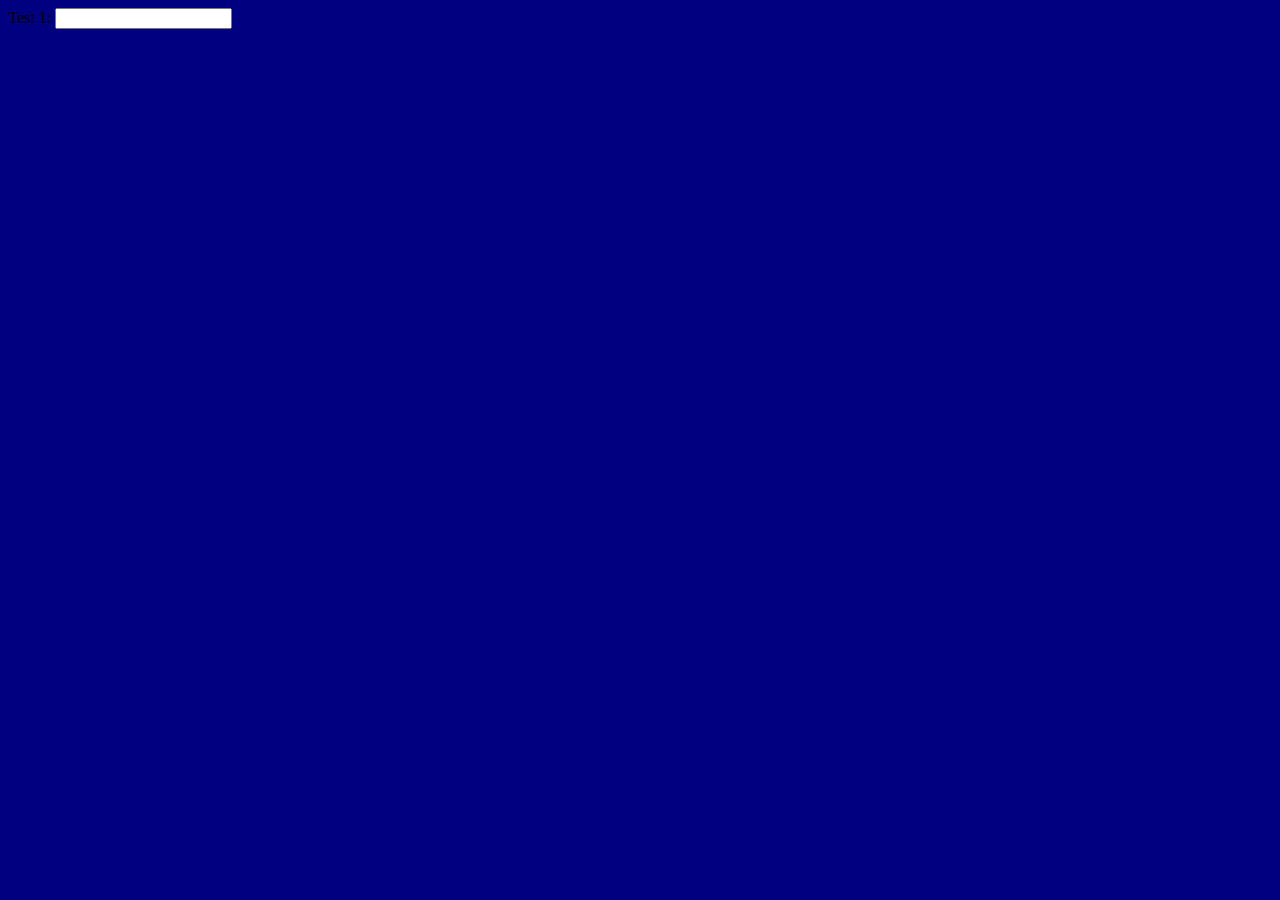
==== Public/asst-2/index.html @ 9a95ca7e "ASST2 - Added connection to the PG county dataset - Added method to search restaurant that fit the c" ====
<html lang="en">
<head>
    <meta charset="UTF-8">
    <link rel="stylesheet" type="text/css" href="styles.css" />
    <meta name="viewport" content="width=device-width, initial-scale=1.0">
    <title>Assignment 2</title>
    <script
          src="https://code.jquery.com/jquery-3.5.1.slim.min.js"
          integrity="sha256-4+XzXVhsDmqanXGHaHvgh1gMQKX40OUvDEBTu8JcmNs="
          crossorigin="anonymous">
    </script>
</head>

<body>
    <form>
        <label for="test1">Test 1:</label>
        <input type="input" id="test1" name="test1">
    </form>
    <script src="script.js"></script>
    <script src="canvasjs.min.js"></script> 
</body>

</html>
---- Public/asst-2/styles.css ----
body {
    background: navy;
}

#chartContainer {
    background: gray;
    border: 2px dotted black;
    border-radius: 4px;
    height: 500px;
    width: 100%;
    margin-bottom: 15px;
}
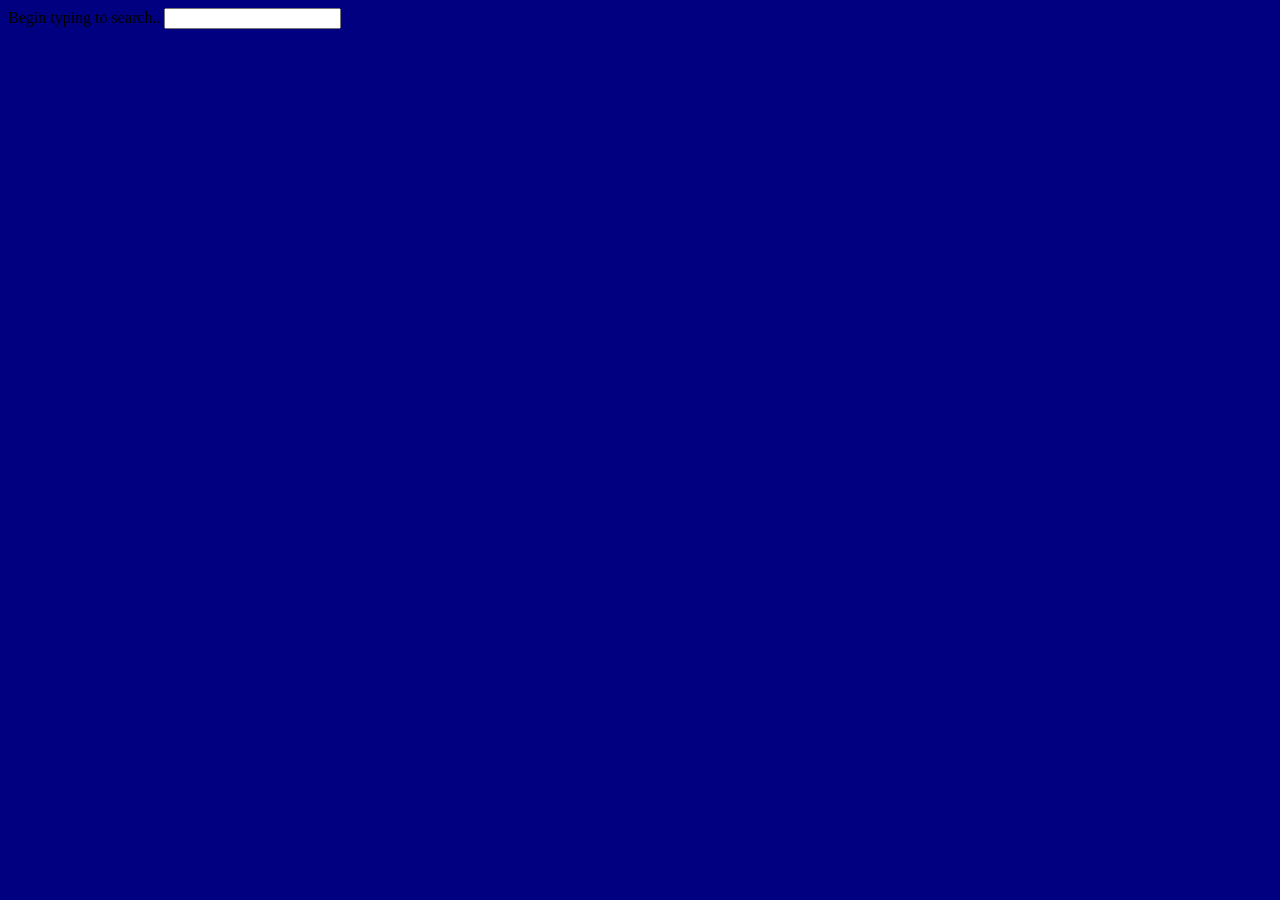
==== commit 7207c080: "html - form / js - createDiv() fxn" ====
--- a/Public/asst-2/index.html
+++ b/Public/asst-2/index.html
@@ -12,9 +12,9 @@
 </head>
 
 <body>
-    <form>
-        <label for="test1">Test 1:</label>
-        <input type="input" id="test1" name="test1">
+    <form class='form'>
+        <label for="search">Begin typing to search..</label>
+        <input type="input" id="search" name="search">
     </form>
     <script src="script.js"></script>
     <script src="canvasjs.min.js"></script> 
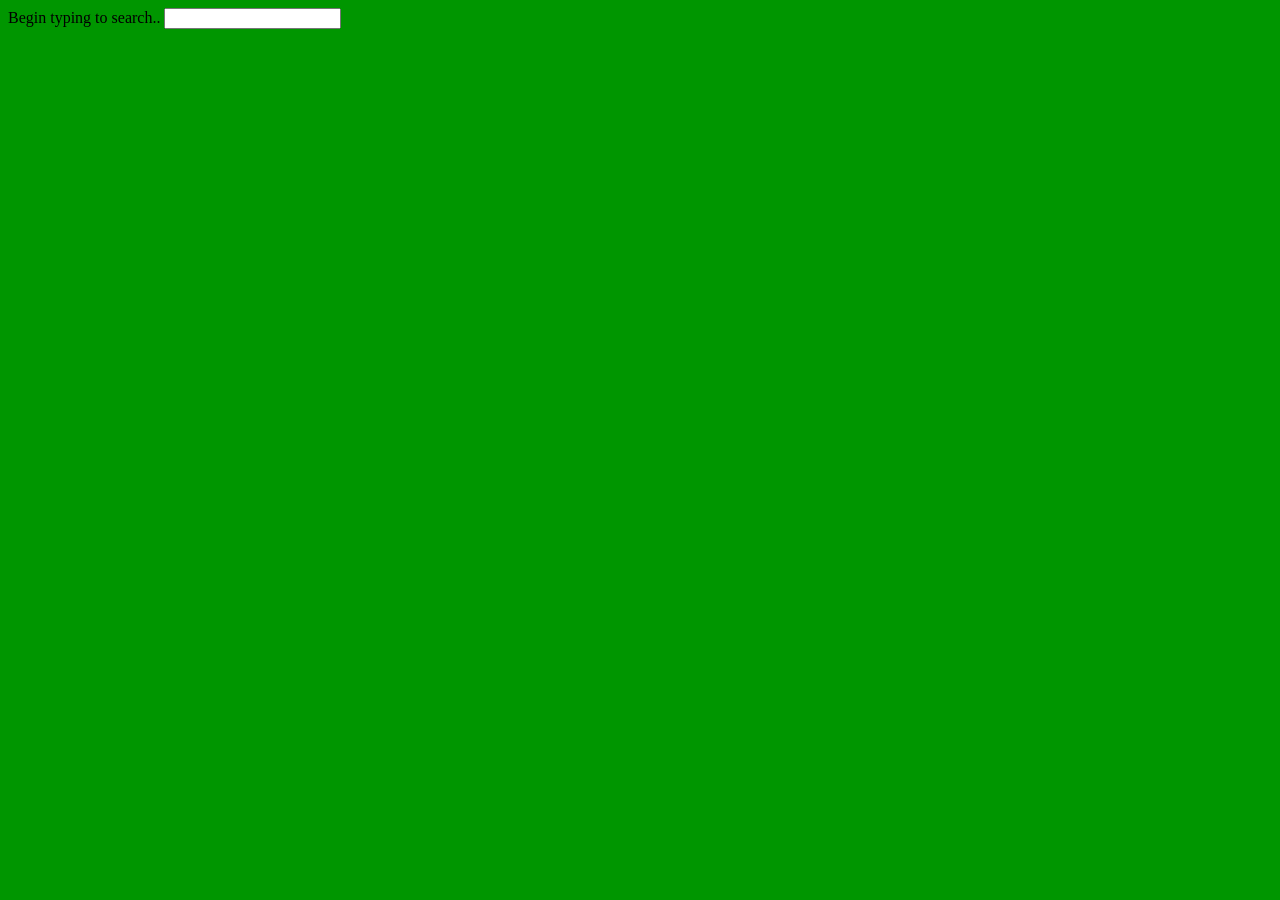
==== commit f68acda9: "ASST2 - Method to erase previous search results on click  - Some style change, namely coloring  - Ad" ====
--- a/Public/asst-2/index.html
+++ b/Public/asst-2/index.html
@@ -15,6 +15,8 @@
     <form class='form'>
         <label for="search">Begin typing to search..</label>
         <input type="input" id="search" name="search">
+
+        <div class = "target"></div>
     </form>
     <script src="script.js"></script>
     <script src="canvasjs.min.js"></script> 
--- a/Public/asst-2/styles.css
+++ b/Public/asst-2/styles.css
@@ -1,12 +1,26 @@
 body {
-    background: navy;
+    background: rgb(0, 150, 0);
 }
 
+h1, h2{
+    color: bisque;
+}
 #chartContainer {
     background: gray;
     border: 2px dotted black;
     border-radius: 4px;
-    height: 500px;
-    width: 100%;
+    height: 40%;
+    width: 60%;
     margin-bottom: 15px;
 }
+
+.blocks{
+    background: rgb(150, 0, 0);
+    border: 2px dotted black;
+    vertical-align: middle;
+    border-radius: 4px;
+    height: 40%;
+    width: 25%;
+    margin-bottom: 15px;
+    
+}
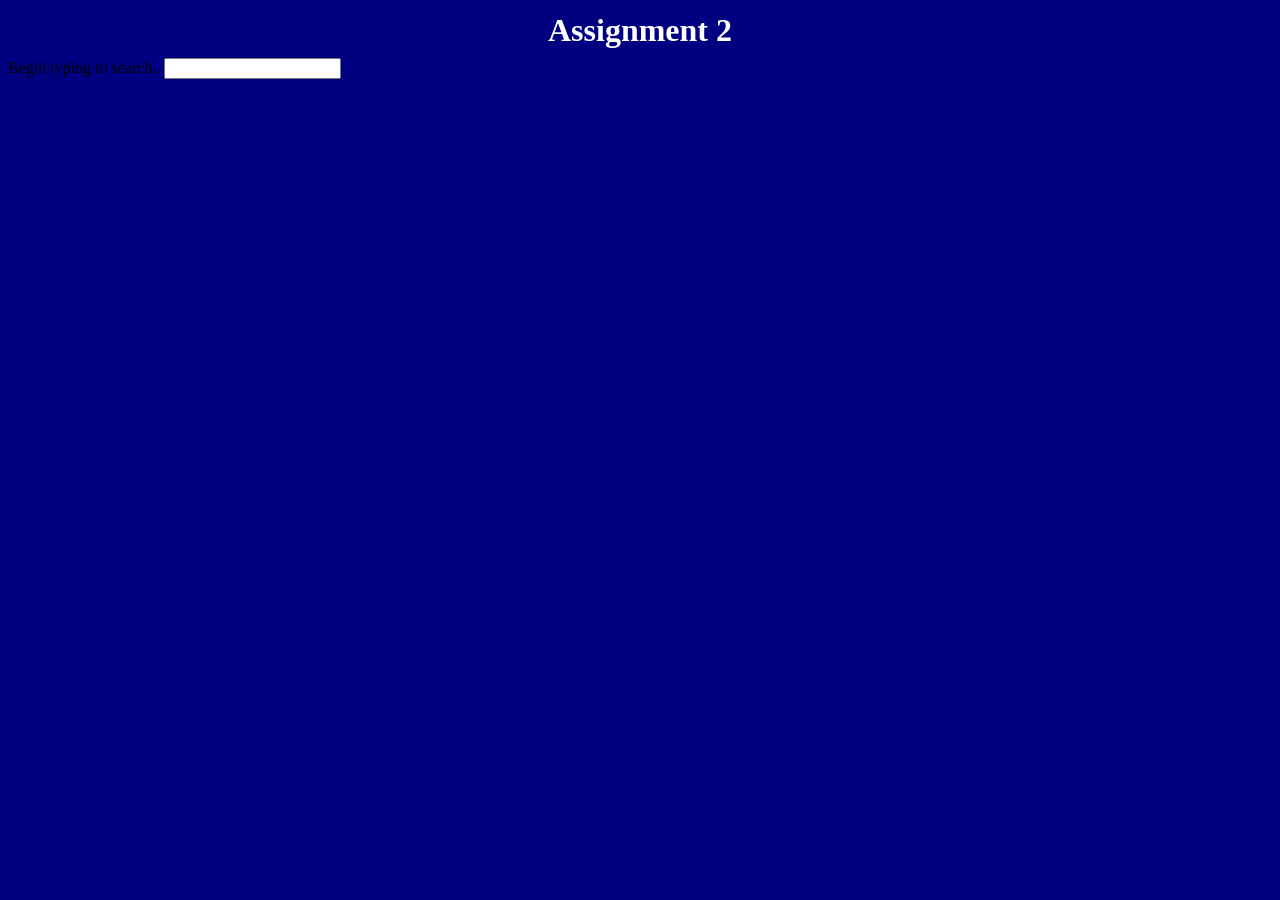
==== commit 288b5c35: "++ wrapper, container html/css" ====
--- a/Public/asst-2/index.html
+++ b/Public/asst-2/index.html
@@ -1,25 +1,31 @@
 <html lang="en">
-<head>
-    <meta charset="UTF-8">
-    <link rel="stylesheet" type="text/css" href="styles.css" />
-    <meta name="viewport" content="width=device-width, initial-scale=1.0">
-    <title>Assignment 2</title>
-    <script
-          src="https://code.jquery.com/jquery-3.5.1.slim.min.js"
-          integrity="sha256-4+XzXVhsDmqanXGHaHvgh1gMQKX40OUvDEBTu8JcmNs="
-          crossorigin="anonymous">
-    </script>
-</head>
+    <head>
+        <meta charset="UTF-8">
+        <link rel="stylesheet" type="text/css" href="styles.css" />
+        <meta name="viewport" content="width=device-width, initial-scale=1.0">
+        <title>Assignment 2</title>
+        <script
+            src="https://code.jquery.com/jquery-3.5.1.slim.min.js"
+            integrity="sha256-4+XzXVhsDmqanXGHaHvgh1gMQKX40OUvDEBTu8JcmNs="
+            crossorigin="anonymous">
+        </script>
+    </head>
 
-<body>
-    <form class='form'>
-        <label for="search">Begin typing to search..</label>
-        <input type="input" id="search" name="search">
+    <body>
+        <div class='wrapper'>
+            <div class='container flex-outer'>
+                <header>
+                    <h1 class='header'> Assignment 2</h1>
+                </header>
 
-        <div class = "target"></div>
-    </form>
-    <script src="script.js"></script>
-    <script src="canvasjs.min.js"></script> 
-</body>
+                <form class='form'>
+                    <label for="search">Begin typing to search..</label>
+                    <input type="input" id="search" name="search">
+                </form>
+            </div>
+            </div>    
+        <script src="script.js"></script>
+        <script src="canvasjs.min.js"></script> 
+    </body>
 
 </html>
--- a/Public/asst-2/styles.css
+++ b/Public/asst-2/styles.css
@@ -1,26 +1,48 @@
 body {
-    background: rgb(0, 150, 0);
+    background: navy;
+}
+.wrapper {
+    display: flex;
+    flex-direction: column;
+    padding: 0px 0px auto 0px;
+  }
+  
+  .container {
+    min-height: 100%;
+    
+  }
+.header {
+    color: #fff;
+    display: flex;
+    flex-direction: row;
+    flex-wrap: wrap;
+    justify-content: center;
+    align-items: center;
+    margin: 0;
+    margin-bottom: 5px;
+    padding: 4px 8px;
+    border-radius: 4px;
+
 }
 
-h1, h2{
-    color: bisque;
+.target{
+    display: flex;
+    flex-wrap: wrap;
+    justify-content: center;
+    align-items: center;
+    flex-direction: column;
 }
+
+.target p {
+    justify-content: left;
+    max-width: 225px;
+    padding: 8px;
+  }
 #chartContainer {
     background: gray;
     border: 2px dotted black;
     border-radius: 4px;
-    height: 40%;
-    width: 60%;
+    height: 500px;
+    width: 100%;
     margin-bottom: 15px;
 }
-
-.blocks{
-    background: rgb(150, 0, 0);
-    border: 2px dotted black;
-    vertical-align: middle;
-    border-radius: 4px;
-    height: 40%;
-    width: 25%;
-    margin-bottom: 15px;
-    
-}
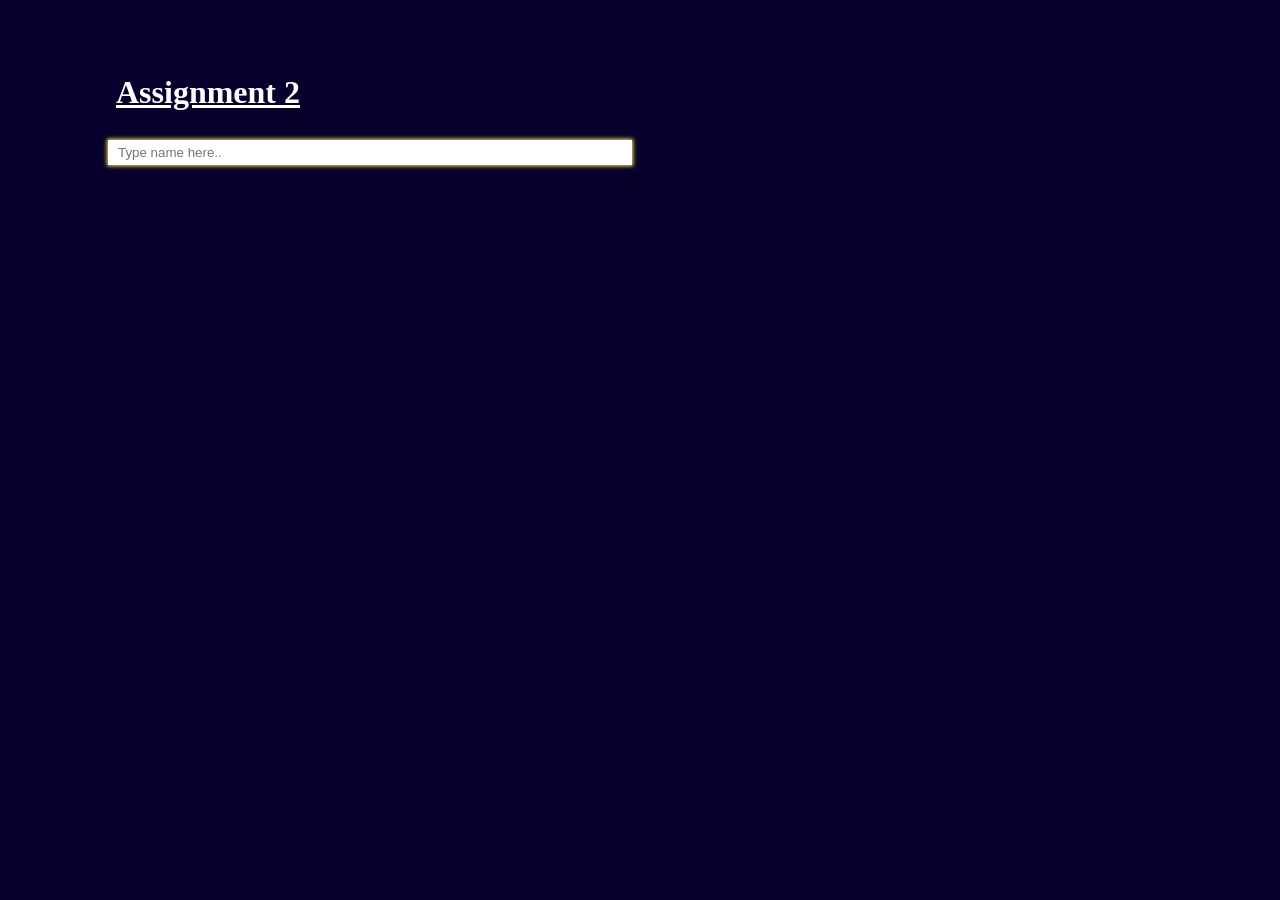
==== commit 88d6f79f: "Merge branch 'main' of https://github.com/juanerick97/INST377-ASST2 into main" ====
--- a/Public/asst-2/index.html
+++ b/Public/asst-2/index.html
@@ -3,7 +3,7 @@
         <meta charset="UTF-8">
         <link rel="stylesheet" type="text/css" href="styles.css" />
         <meta name="viewport" content="width=device-width, initial-scale=1.0">
-        <title>Assignment 2</title>
+        <title><u>Assignment 2</u></title>
         <script
             src="https://code.jquery.com/jquery-3.5.1.slim.min.js"
             integrity="sha256-4+XzXVhsDmqanXGHaHvgh1gMQKX40OUvDEBTu8JcmNs="
@@ -19,8 +19,9 @@
                 </header>
 
                 <form class='form'>
-                    <label for="search">Begin typing to search..</label>
-                    <input type="input" id="search" name="search">
+                    <label for="search"></label>
+                    <input type="input" id="search" name="search" placeholder = "Type name here.." style="height: 25px;">
+                    <div class = "target"></div>
                 </form>
             </div>
             </div>    
--- a/Public/asst-2/styles.css
+++ b/Public/asst-2/styles.css
@@ -1,48 +1,76 @@
 body {
-    background: navy;
+    background: rgb(7, 0, 44);
 }
 .wrapper {
     display: flex;
     flex-direction: column;
+    margin-left: 100px;
     padding: 0px 0px auto 0px;
+    margin-top: 70px;
   }
   
   .container {
     min-height: 100%;
-    
+    display: 1 125px 0; 
   }
 .header {
     color: #fff;
     display: flex;
     flex-direction: row;
     flex-wrap: wrap;
-    justify-content: center;
     align-items: center;
     margin: 0;
-    margin-bottom: 5px;
+    margin-bottom: 25px;
     padding: 4px 8px;
     border-radius: 4px;
-
+    text-decoration: underline white;
 }
 
+#search {
+    margin-bottom: 15px;;
+    width: 45%;
+    min-width: 360px;
+}
+
+#search {
+    border: 0;
+    padding: 10px;
+    box-shadow:0 0 4px 1px rgba(255, 234, 69)
+  }
+
+/* block styling */ 
 .target{
     display: flex;
     flex-wrap: wrap;
-    justify-content: center;
-    align-items: center;
     flex-direction: column;
 }
 
-.target p {
+/* rest info*/
+.address, .target p, h4  {
+    color: rgb(15, 0, 88);
     justify-content: left;
-    max-width: 225px;
-    padding: 8px;
+    max-width: 325px; /* change to match gradient background sizing */
+    margin-bottom: 10px;
   }
+
 #chartContainer {
     background: gray;
     border: 2px dotted black;
     border-radius: 4px;
-    height: 500px;
-    width: 100%;
+    height: 40%;
+    width: 60%;
     margin-bottom: 15px;
 }
+
+.block{
+    background:linear-gradient(0deg, rgba(255,234,69,1) 14%, rgba(190,209,86,1) 56%, rgba(33,255,151,1) 100%);
+    border: 2px dotted rgb(15, 0, 88);
+    vertical-align: middle;
+    border-radius: 4px;
+    height: 40%;
+    width: 45%;
+    margin-bottom: 15px;
+    min-width: 360px;
+    padding-left: 10px;
+    
+}
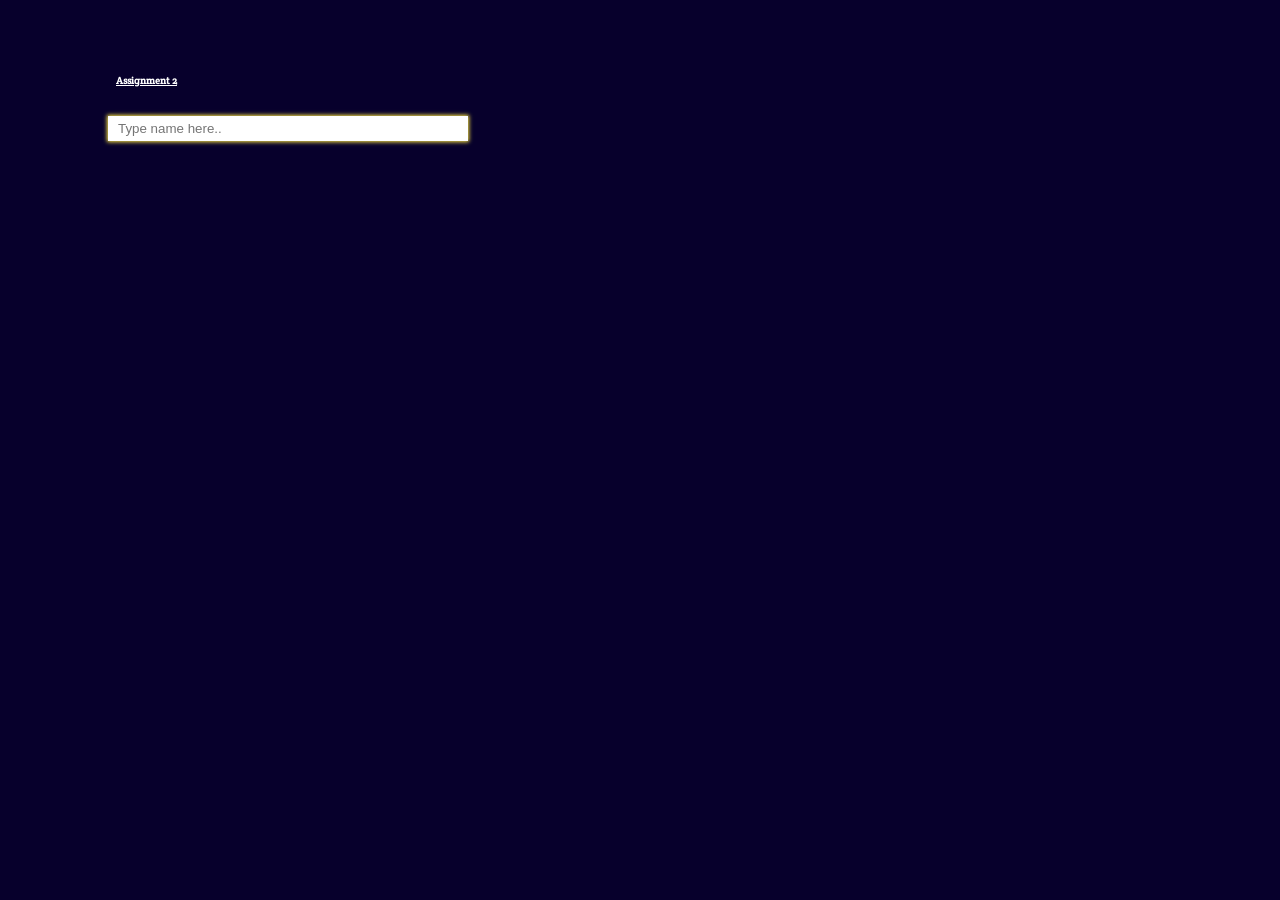
==== commit bb13d05a: "++ css: font/size" ====
--- a/Public/asst-2/index.html
+++ b/Public/asst-2/index.html
@@ -3,6 +3,7 @@
         <meta charset="UTF-8">
         <link rel="stylesheet" type="text/css" href="styles.css" />
         <meta name="viewport" content="width=device-width, initial-scale=1.0">
+        <link href="https://fonts.googleapis.com/css2?family=Crete+Round:ital@0;1&display=swap" rel="stylesheet">
         <title><u>Assignment 2</u></title>
         <script
             src="https://code.jquery.com/jquery-3.5.1.slim.min.js"
@@ -21,7 +22,6 @@
                 <form class='form'>
                     <label for="search"></label>
                     <input type="input" id="search" name="search" placeholder = "Type name here.." style="height: 25px;">
-                    <div class = "target"></div>
                 </form>
             </div>
             </div>    
--- a/Public/asst-2/styles.css
+++ b/Public/asst-2/styles.css
@@ -1,5 +1,6 @@
 body {
     background: rgb(7, 0, 44);
+    font-family: 'Crete Round', serif;
 }
 .wrapper {
     display: flex;
@@ -24,15 +25,13 @@
     padding: 4px 8px;
     border-radius: 4px;
     text-decoration: underline white;
+    font-size: 60%; 
 }
 
 #search {
     margin-bottom: 15px;;
-    width: 45%;
+    width: 25%;
     min-width: 360px;
-}
-
-#search {
     border: 0;
     padding: 10px;
     box-shadow:0 0 4px 1px rgba(255, 234, 69)
@@ -43,6 +42,10 @@
     display: flex;
     flex-wrap: wrap;
     flex-direction: column;
+}
+
+h4 {
+    text-transform: uppercase;
 }
 
 /* rest info*/
@@ -68,9 +71,14 @@
     vertical-align: middle;
     border-radius: 4px;
     height: 40%;
-    width: 45%;
+    width: 25%;
     margin-bottom: 15px;
     min-width: 360px;
     padding-left: 10px;
     
 }
+
+/* need to add this so its set up for different screen resolutions
+@media screen and (max-width: 1000px) {
+}
+*/
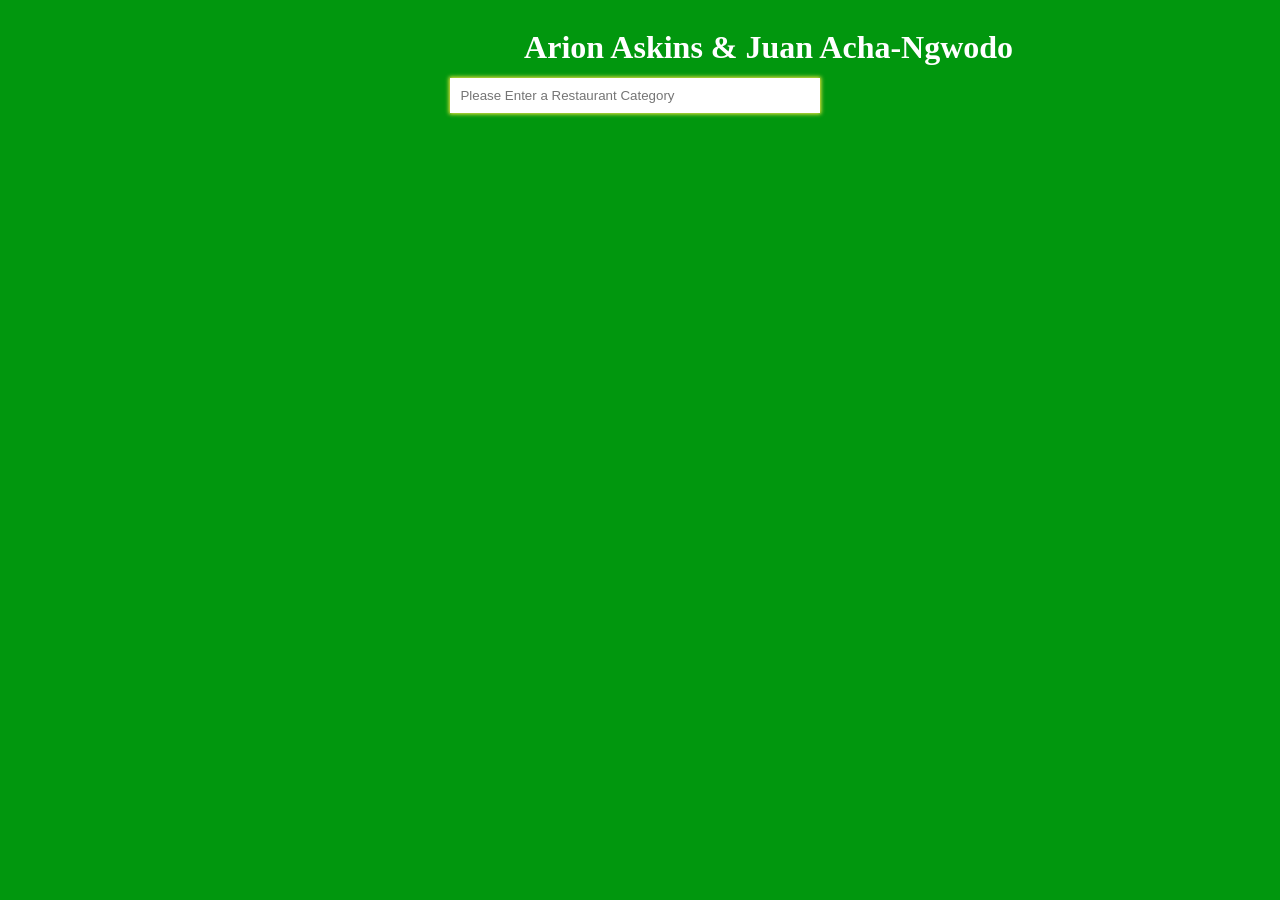
==== commit 60407b27: "ASST2 Semifinal Commit" ====
--- a/Public/asst-2/index.html
+++ b/Public/asst-2/index.html
@@ -3,8 +3,7 @@
         <meta charset="UTF-8">
         <link rel="stylesheet" type="text/css" href="styles.css" />
         <meta name="viewport" content="width=device-width, initial-scale=1.0">
-        <link href="https://fonts.googleapis.com/css2?family=Crete+Round:ital@0;1&display=swap" rel="stylesheet">
-        <title><u>Assignment 2</u></title>
+        <title>Assignment 2</title>
         <script
             src="https://code.jquery.com/jquery-3.5.1.slim.min.js"
             integrity="sha256-4+XzXVhsDmqanXGHaHvgh1gMQKX40OUvDEBTu8JcmNs="
@@ -16,12 +15,12 @@
         <div class='wrapper'>
             <div class='container flex-outer'>
                 <header>
-                    <h1 class='header'> Assignment 2</h1>
+                    <h1 class='header'>Arion Askins & Juan Acha-Ngwodo</h1>
                 </header>
 
                 <form class='form'>
                     <label for="search"></label>
-                    <input type="input" id="search" name="search" placeholder = "Type name here.." style="height: 25px;">
+                    <input type="input" id="search" name="search" placeholder = "Please Enter a Restaurant Category" class = "textbox" >
                 </form>
             </div>
             </div>    
--- a/Public/asst-2/styles.css
+++ b/Public/asst-2/styles.css
@@ -1,13 +1,13 @@
 body {
-    background: rgb(7, 0, 44);
-    font-family: 'Crete Round', serif;
+    background: rgb(1, 151, 14);
 }
 .wrapper {
     display: flex;
     flex-direction: column;
-    margin-left: 100px;
+    margin-left: 35%;
     padding: 0px 0px auto 0px;
-    margin-top: 70px;
+    margin-top: 2%;
+    justify-self: center;
   }
   
   .container {
@@ -21,17 +21,19 @@
     flex-wrap: wrap;
     align-items: center;
     margin: 0;
-    margin-bottom: 25px;
+    margin-left: 8%;
+    margin-bottom: 1%;
     padding: 4px 8px;
     border-radius: 4px;
-    text-decoration: underline white;
-    font-size: 60%; 
 }
 
 #search {
     margin-bottom: 15px;;
-    width: 25%;
+    width: 45%;
     min-width: 360px;
+}
+
+#search {
     border: 0;
     padding: 10px;
     box-shadow:0 0 4px 1px rgba(255, 234, 69)
@@ -56,29 +58,18 @@
     margin-bottom: 10px;
   }
 
-#chartContainer {
-    background: gray;
-    border: 2px dotted black;
-    border-radius: 4px;
-    height: 40%;
-    width: 60%;
-    margin-bottom: 15px;
-}
-
 .block{
-    background:linear-gradient(0deg, rgba(255,234,69,1) 14%, rgba(190,209,86,1) 56%, rgba(33,255,151,1) 100%);
-    border: 2px dotted rgb(15, 0, 88);
+    background:linear-gradient(0deg, rgb(255, 238, 0) 14%, rgb(251, 255, 1) 56%, rgb(255, 174, 0) 100%);
     vertical-align: middle;
     border-radius: 4px;
     height: 40%;
-    width: 25%;
+    width: 45%;
     margin-bottom: 15px;
     min-width: 360px;
     padding-left: 10px;
     
 }
 
-/* need to add this so its set up for different screen resolutions
-@media screen and (max-width: 1000px) {
+.textbox{
+    height: 5%;
 }
-*/
